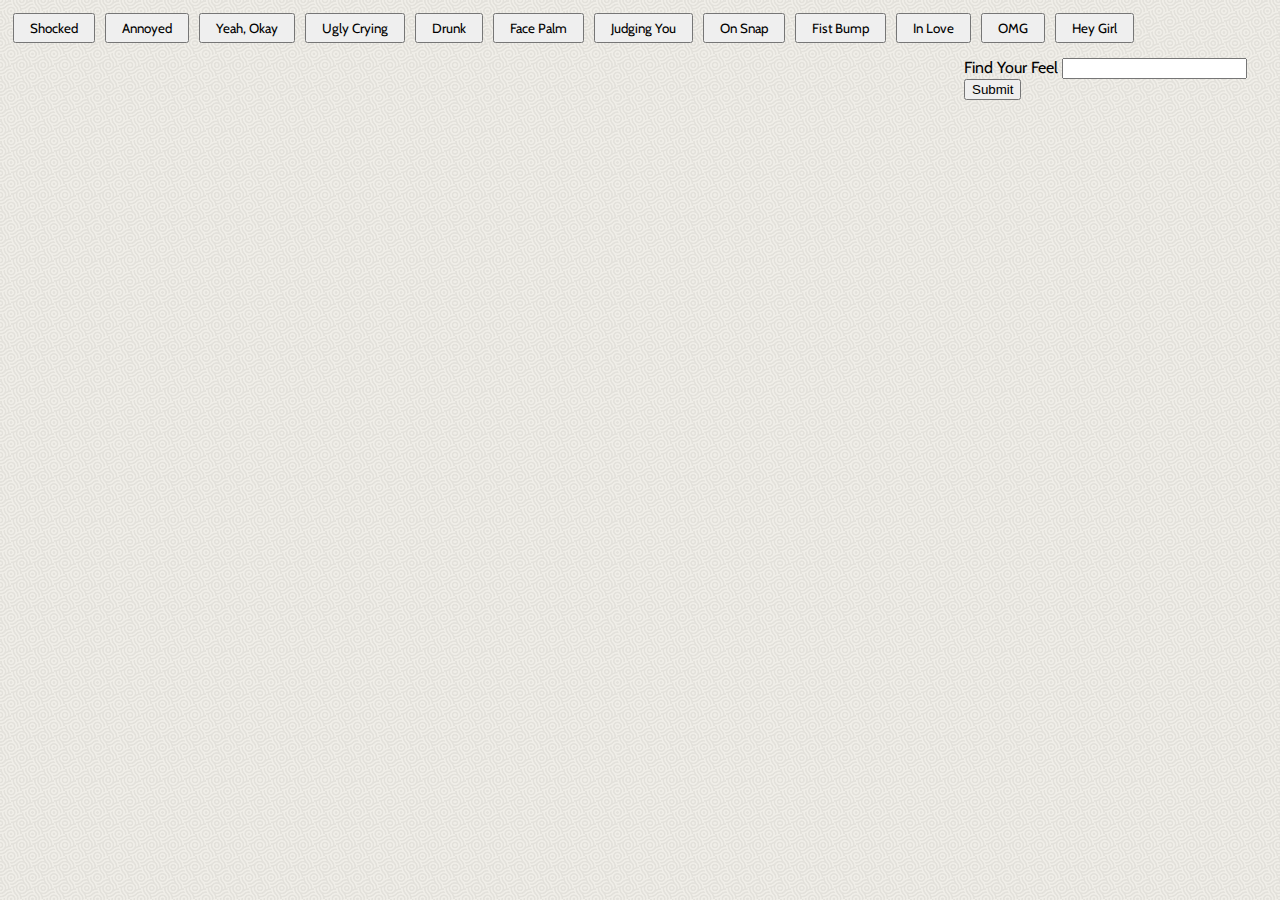
==== index.html @ 3244c4c3 "changed name" ====
<!DOCTYPE html>
<html>
<head>
	<title>Giftastic</title>
	<link rel="stylesheet" href="https://maxcdn.bootstrapcdn.com/bootstrap/3.3.6/css/bootstrap.min.css" integrity="sha384-1q8mTJOASx8j1Au+a5WDVnPi2lkFfwwEAa8hDDdjZlpLegxhjVME1fgjWPGmkzs7" crossorigin="anonymous">
	<link href="https://fonts.googleapis.com/css?family=Cabin" rel="stylesheet">
	<link rel="stylesheet" type="text/css" href="assets/style.css">
</head>
<body>

<div class="container-fluid wrapper">

	<div class="row">
		<div class="col-md-12">
			<div id="gifButtons"></div>
		</div>
	</div>

	<div class="row">
		
	</div>

	<div class="row">

		<div class="col-md-9">
			<div id="gifSeachResults"></div>
		</div>

		<div class="col-md-3">
			<form id="gifForm">
				<label for="gif-input">Find Your Feel</label>
				<input type="text" name="gif-input" id="gifInput"><br>

				<input type="submit" value="Submit" id="addGif" class="btn-success">
			</form>
		</div>
	</div>
</div>

<script src="https://cdnjs.cloudflare.com/ajax/libs/jquery/3.2.1/jquery.min.js"></script>
<script type="text/javascript">

var topics = ["Shocked", "Annoyed", "Yeah, Okay", "Ugly Crying", "Drunk", "Face Palm", "Judging You", "On Snap", "Fist Bump", "In Love", "OMG", "Hey Girl"];

function displayGifs() {

var gifTopic = $(this).attr("name");
var queryURL = "https://api.giphy.com/v1/gifs/search?q=" + gifTopic + "&api_key=253a4c48c46b4075a6789c18d316c4bf&limit=10";

	$.ajax({
		url: queryURL,
		method: "GET"
	}).done(function(response) {

		// Empties previous search results
		$("#gifSeachResults").empty();

		// Loops through all 10 GIPHY responses and creates a new div for the rating and image
		for (var i = 0; i < 10; i++) {
		var currentGif = response.data[i];
		var result = $("<div class='renderedGif''>");

		// Changed the rating to uppercase because it looks better
		var rating = (currentGif.rating).toUpperCase();
		result.append("<p> Rating: " + rating);

		// Appends still image of gif to page
		var still = $("<img src='" + currentGif.images.original_still.url + "' width='300px' height='300px' name='" + currentGif.images.original.url + "' data-url='" + currentGif.images.original_still.url + "'>");
		result.append(still);
		$("#gifSeachResults").append(result);

		// Switches output of alternating clicks from still to playing
		var toggle = 0;
		still.on("click", function(event){
			if (toggle === 0) {
				$(this).attr("src", ($(this).attr("name")));
				toggle = 1;
			} else if (toggle === 1) {
				$(this).attr("src", ($(this).attr("data-url")));
				toggle = 0;
			}
			
		})

		}

	})
}

function renderButtons() {

	// Empties all existing buttons from #gifButtons div so there are no duplicates as buttons are added and rendered
	$("#gifButtons").empty();

	// Loops through all items in the topics array and creates a button to append to the #gifButtons div
	topics.forEach(function(topic) {
		var gifBtn = $("<button>");
		gifBtn.addClass("gifBtn btn-primary")
		.attr("name", topic)
		.text(topic);
		$("#gifButtons").append(gifBtn);

	})

}

$("#addGif").click(function(event) {

	// Instead of submitting anything, the action is prevented to allow for additional buttons to be created
	event.preventDefault();

	// Getting the value of the user input and removing any spaces before or after characters
	var newTopic = $("#gifInput").val().trim();

	// Adds the user input as the last item in the topics array to be looped through and create buttons for all in array
	topics.push(newTopic);

	// Calls function to create buttons for all items in array, including the new addition
	renderButtons();
})

// When the user clicks on any of the .gifBtn elements, the displayGifs function will run
$(document).on("click", ".gifBtn", displayGifs);

renderButtons();

</script>

</body>
</html>
---- assets/style.css ----
.gifBtn {
	margin: 5px;
	padding: 5px 15px;
	font-family: 'Cabin', sans-serif;
}

.renderedGif {
	float: left;
	display: inline-block;
	margin: 10px;
	font-family: 'Cabin', sans-serif;
}

#gifForm {
	float: right;
	margin-top: 10px;
	margin-right: 25px;
	font-family: 'Cabin', sans-serif;
}

body {
	background-image: url("subtle_white_mini_waves.png");
}
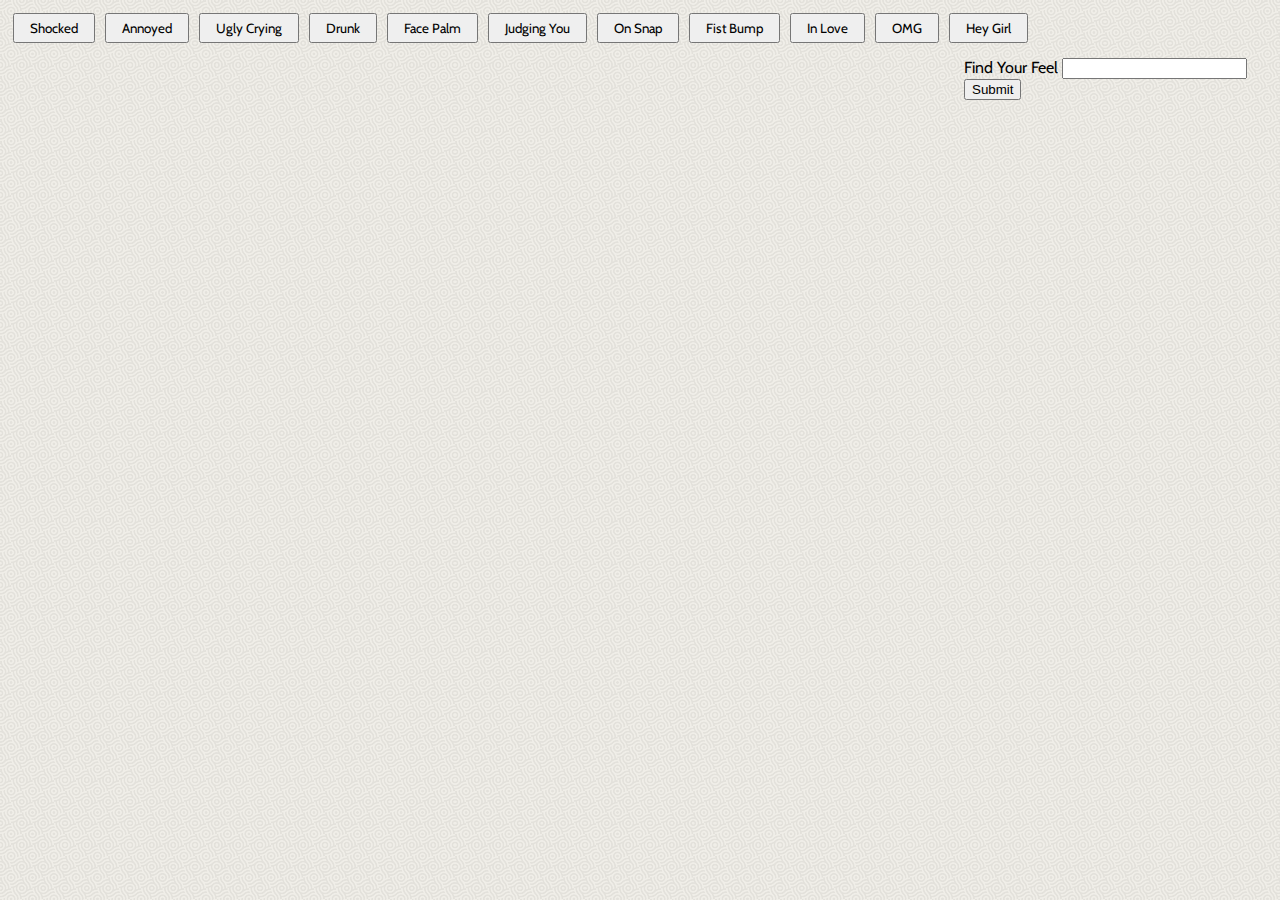
==== commit 2e30d8f4: "rounded images, larger buttons" ====
--- a/index.html
+++ b/index.html
@@ -1,7 +1,7 @@
 <!DOCTYPE html>
 <html>
 <head>
-	<title>Giftastic</title>
+	<title>Get Your Gif On</title>
 	<link rel="stylesheet" href="https://maxcdn.bootstrapcdn.com/bootstrap/3.3.6/css/bootstrap.min.css" integrity="sha384-1q8mTJOASx8j1Au+a5WDVnPi2lkFfwwEAa8hDDdjZlpLegxhjVME1fgjWPGmkzs7" crossorigin="anonymous">
 	<link href="https://fonts.googleapis.com/css?family=Cabin" rel="stylesheet">
 	<link rel="stylesheet" type="text/css" href="assets/style.css">
@@ -9,28 +9,19 @@
 <body>
 
 <div class="container-fluid wrapper">
-
 	<div class="row">
 		<div class="col-md-12">
 			<div id="gifButtons"></div>
 		</div>
 	</div>
-
 	<div class="row">
-		
-	</div>
-
-	<div class="row">
-
 		<div class="col-md-9">
 			<div id="gifSeachResults"></div>
 		</div>
-
 		<div class="col-md-3">
 			<form id="gifForm">
-				<label for="gif-input">Find Your Feel</label>
+				<label for="gif-input" class="formText">Find Your Feel</label>
 				<input type="text" name="gif-input" id="gifInput"><br>
-
 				<input type="submit" value="Submit" id="addGif" class="btn-success">
 			</form>
 		</div>
@@ -40,7 +31,7 @@
 <script src="https://cdnjs.cloudflare.com/ajax/libs/jquery/3.2.1/jquery.min.js"></script>
 <script type="text/javascript">
 
-var topics = ["Shocked", "Annoyed", "Yeah, Okay", "Ugly Crying", "Drunk", "Face Palm", "Judging You", "On Snap", "Fist Bump", "In Love", "OMG", "Hey Girl"];
+var topics = ["Shocked", "Annoyed", "Ugly Crying", "Drunk", "Face Palm", "Judging You", "On Snap", "Fist Bump", "In Love", "OMG", "Hey Girl"];
 
 function displayGifs() {
 
@@ -66,6 +57,7 @@
 
 		// Appends still image of gif to page
 		var still = $("<img src='" + currentGif.images.original_still.url + "' width='300px' height='300px' name='" + currentGif.images.original.url + "' data-url='" + currentGif.images.original_still.url + "'>");
+		still.addClass("img-rounded");
 		result.append(still);
 		$("#gifSeachResults").append(result);
 
@@ -79,11 +71,8 @@
 				$(this).attr("src", ($(this).attr("data-url")));
 				toggle = 0;
 			}
-			
 		})
-
 		}
-
 	})
 }
 
@@ -95,13 +84,11 @@
 	// Loops through all items in the topics array and creates a button to append to the #gifButtons div
 	topics.forEach(function(topic) {
 		var gifBtn = $("<button>");
-		gifBtn.addClass("gifBtn btn-primary")
+		gifBtn.addClass("gifBtn btn-primary btn-lg")
 		.attr("name", topic)
 		.text(topic);
 		$("#gifButtons").append(gifBtn);
-
 	})
-
 }
 
 $("#addGif").click(function(event) {
--- a/assets/style.css
+++ b/assets/style.css
@@ -2,6 +2,7 @@
 	margin: 5px;
 	padding: 5px 15px;
 	font-family: 'Cabin', sans-serif;
+	text-transform: capitalize;
 }
 
 .renderedGif {
@@ -18,6 +19,11 @@
 	font-family: 'Cabin', sans-serif;
 }
 
+.formText {
+	margin: 5px, 10px, 5px, 0px;
+	font-size: 16px;
+}
+
 body {
 	background-image: url("subtle_white_mini_waves.png");
 }